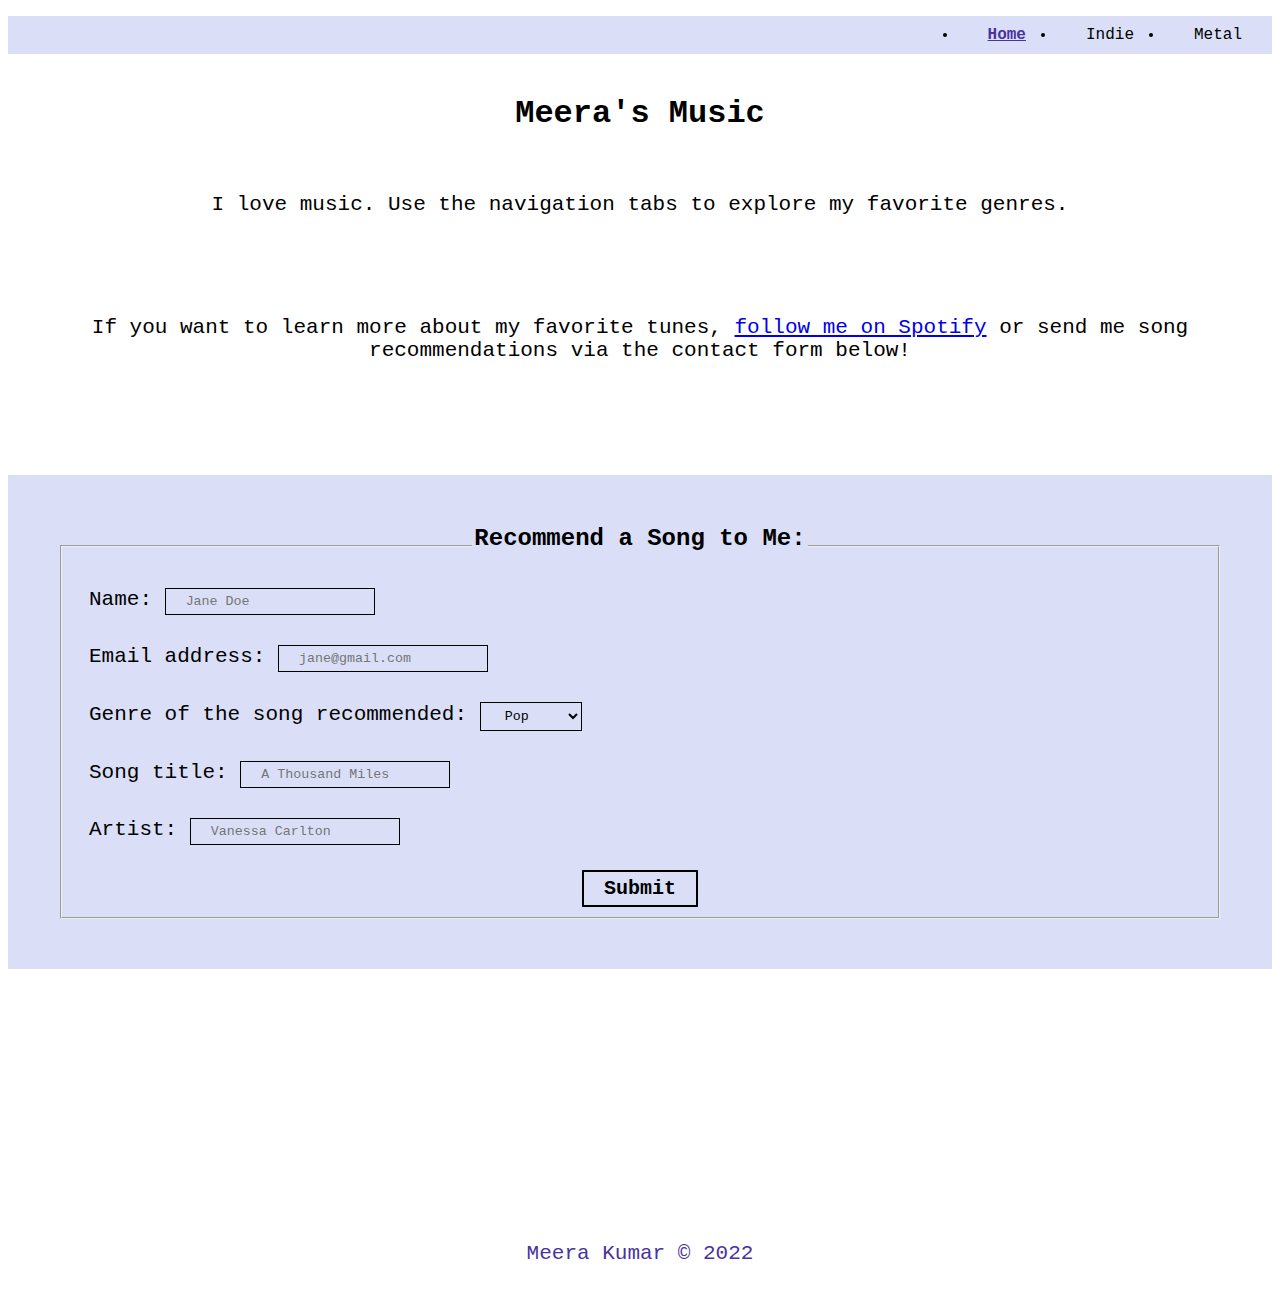
==== index.html @ 347bde45 "made nav bar responsive I also fix WAVE errors" ====
<!DOCTYPE html>
<html lang="en">
<head>
    <meta charset="UTF-8">
    <meta http-equiv="X-UA-Compatible" content="IE=edge">
    <meta name="viewport" content="width=device-width, initial-scale=1.0">
    <link rel="stylesheet" href="css/html5reset.css">
    <link rel="stylesheet" href="css/style.css">
    <title>Home - Meera's Music</title>
</head>
<body>
    <header>
        <div><a class="skip" href="#main">Skip to Main Content</a></div>
        <nav>
			<ul class="nav-links">
                <li class="nav-item current-nav-item"><a href="index.html">Home</a></li>
				<li class="nav-item"><a href="indie.html">Indie</a></li>
				<li class="nav-item"><a href="metal.html">Metal</a></li>
			</ul>
		</nav>
		<!-- The h1 is a semantic tag that aids accessibility -->
		<h1>Meera's Music</h1>
    </header>

    <main id="main">
        <p>
            I love music. Use the navigation tabs to explore my favorite genres.
        </p>
        <br>
        <p>
            If you want to learn more about my favorite tunes, 
            <a href="https://open.spotify.com/user/meerkato">follow me on Spotify</a> or 
            send me song recommendations via the contact form below!
        </p>
        <br><br><br><br>
        <form class="songrec" onsubmit="verify()">
            <fieldset>
                <legend>Recommend a Song to Me:</legend>
                <div class="input-div">
                    <label>
                        Name: 
                        <input type="text" name="name" id="name-input" placeholder="Jane Doe">
                    </label>
                </div>
                <div class="input-div">
                    <label>
                        Email address: 
                        <input type="email" name="email" id="email-input" placeholder="jane@gmail.com">
                    </label>
                </div>
                <div class="input-div">
                    <label>
                        Genre of the song recommended: 
                        <select id="genre-input">
                            <option value="indie">Indie</option>
                            <option value="metal">Metal</option>
                            <option value="pop" selected>Pop</option>
                            <option value="rock">Rock</option>
                            <option value="folk">Folk</option>
                        </select>
                    </label>
                </div>
                <div class="input-div">
                    <label>
                        Song title: 
                        <input type="text" name="title" id="title-input" placeholder="A Thousand Miles">
                    </label>
                </div>
                <div class="input-div">
                    <label>
                        Artist: 
                        <input type="text" name="artist" id="artist-input" placeholder="Vanessa Carlton">
                    </label>
                </div>
                <input type="submit" id="submit" value="Submit">
            </fieldset>
        </form>
    </main>

    <footer>
		<p>Meera Kumar &copy; 2022</p>
    </footer>
    <!-- <script src="https://requirejs.org/docs/release/2.3.5/minified/require.js"></script> -->
    <script src="js/node1.js"></script>
</body>
</html>
---- css/style.css ----
body {
    font-family: 'Courier New', Courier, monospace;
}
.skip {
    position: absolute;
    transform: translateY(-200%);
    transition: transform 0.3s;
}
a:focus {
    transform: translateY(0%);
}
.nav-links {
    padding-top: 10px;
    padding-bottom: 10px;
    display: flex;
    flex-direction: row;
    justify-content: flex-end;
    background-color: #DADFF7;
}
.nav-item a {
    padding: 30px;
    padding-top: 5px;
    color: black;
    text-decoration: none;
}
.current-nav-item a {
    color: #48339F;
    font-weight: bold;
    text-decoration: underline;
}
/* nav css above */

h1 {
    font-weight: bold;
    padding-top: 20px;
    padding-bottom: 20px;
    font-size: xx-large;
    margin-bottom: 10px;
    text-align: center;
}
h2 {
    padding: 20px 50px 20px 50px;
    color: #48339F;
    font-size: 25px;
    font-weight: bold;
}
.band-links {
    display: flex;
    flex-direction: column;
    justify-content: center;
    align-items: center;
}
.band-link {
    width: 30%;
    margin-left: 10%;
    margin-right: 10%;
    color: #48339F;
    text-align: center;
    text-decoration: none;
    border: 1px solid #48339F;
}
.album-list {
    padding-left: 20%;
}
.album-link {
    width: 20%;
    color: #48339F;
    text-align: center;
    text-decoration: none;
}
p {
    padding: 20px 50px 20px 50px;
    text-align: center;
    font-size: 21px;
}
.band-intro {
    display: none;
}

/* song rec form css below */
.songrec {
    padding: 50px;
    background-color:#DADFF7;
    text-align: center;
}
.songrec legend {
    font-size: x-large;
    padding-bottom: 15px;
    font-weight: bold;
}
.input-div {
    text-align: left;
    font-size: 21px;
    padding: 15px;
}
input {
    font-family: 'Courier New', Courier, monospace;
    padding: 5px 20px 5px 20px;
    border: 1px solid black;
    background-color: #DADFF7;
}
select {
    font-family: 'Courier New', Courier, monospace;
    padding: 5px 20px 5px 20px;
    border: 1px solid black;
    background-color: #DADFF7;
}
#submit {
    font-size: 20px;
    font-weight: bold;
    margin-top: 10px;
    padding: 5px 20px 5px 20px;
    border: 2px solid black;
    background-color: #DADFF7;
}
/* song rec form css above */

/* image gallery css below */
h3 {
    padding: 20px 50px 20px 50px;
    text-align: center;
    font-size: 21px;
}
.desc {
    background-color: #DADFF7;
    display: none;
}
.under-album {
    display: none;
}
.gallery-indie img {
    width: 100%;
}
.gallery-indie {
    padding-top: 20px;
    padding-bottom: 310%;
    display: grid;
    width: 90%;
    grid-template-columns: 80%;
    column-gap: 5%;
    row-gap: 5%;
    justify-content: center;
    align-items: center;
    margin: auto;
}

.album {
    display: flex;
    flex-direction: column;
}

.gallery-metal div img {
    width: 100%;
}
.gallery-metal div {
    width: 80%;
    display: flex;
    justify-content: center;
    
}
.gallery-metal {
    padding-top: 20px;
    display: flex;
    flex-direction: row;
    flex-wrap: wrap;
    gap: 30px;
    justify-content: center;
    align-items: center;
}

footer {
    color: #48339F;
    margin-top: 20%;
    font-size: small;
}

@media only screen and (min-width: 481px) { /*tablets*/
    .band-intro {
        display: block;
    }
    .band-links {
        flex-direction: row;
    }

    .gallery-indie {
        grid-template-columns: 45% 45%;
        padding-bottom: 40%;
    }
    .gallery-metal div {
        width: 45%;
    }
}

@media only screen and (min-width: 1024px) { /*desktops etc*/
    .under-album {
        display: block;
    }
    .gallery-indie {
        grid-template-columns: 30% 30% 30%;
        padding-bottom: 10%;
    }

    .gallery-metal div {
        width: 30%;
    }
}
/* 
Image sources

we have the facts: https://upload.wikimedia.org/wikipedia/en/thumb/1/1d/Death_Cab_For_Cutie-We_Have_the_Facts_and_We%27re_Voting_Yes.jpg/220px-Death_Cab_For_Cutie-We_Have_the_Facts_and_We%27re_Voting_Yes.jpg
airplanes: https://media.pitchfork.com/photos/5929be1dc0084474cd0c2e27/1:1/w_600/a101be9e.jpg
transat: https://upload.wikimedia.org/wikipedia/en/e/e9/Transatlanticism.jpg
plans: https://upload.wikimedia.org/wikipedia/en/b/b6/Death_Cab_For_Cutie_-_Plans.png
narrow stairs: https://upload.wikimedia.org/wikipedia/en/c/c6/Narrow_stairs.jpg
codes and keys: https://upload.wikimedia.org/wikipedia/en/5/5b/Codes_And_Keys_Death_Cab_For_Cutie.jpg
kintsugi: https://upload.wikimedia.org/wikipedia/en/9/94/Death_Cab_For_Cutie_-_Kintsugi.jpg
tyft: https://upload.wikimedia.org/wikipedia/en/thumb/1/15/Tyftdeathcab.jpg/220px-Tyftdeathcab.jpg
asphalt meadows: https://media.pitchfork.com/photos/627b1cf13ad2357aeadc920d/master/w_1280%2Cc_limit/death-cab-for-cutie-asphalt-meadows.jpg
photo: https://upload.wikimedia.org/wikipedia/en/0/0d/DeathCabPhotoAlbum.jpg

creatures: https://upload.wikimedia.org/wikipedia/en/e/e7/Motionless_in_white_creatures.jpg
infamous: https://upload.wikimedia.org/wikipedia/en/d/da/Motionless_in_white_infamous.jpg
reincarnate: https://upload.wikimedia.org/wikipedia/en/e/ea/Motionless_in_white_reincarnate.jpg
graveyard shift: https://upload.wikimedia.org/wikipedia/en/8/88/GraveyardShift.jpg
disguise: https://upload.wikimedia.org/wikipedia/en/b/b1/DisguiseMIWcover.jpg
scoring the end of the world: https://i.scdn.co/image/ab67616d0000b2733528a891d36d16d760cda271

every trick: https://upload.wikimedia.org/wikipedia/en/a/a2/EveryTrickintheBookcover.jpg
silver scream: https://upload.wikimedia.org/wikipedia/en/b/bd/Ice_Nine_Kills_%E2%80%93_The_Silver_Scream.png
horrorwood: https://upload.wikimedia.org/wikipedia/en/e/e9/The_Silver_Scream_2_Welcome_to_Horrorwood_Album_Artwork.jpg
*/
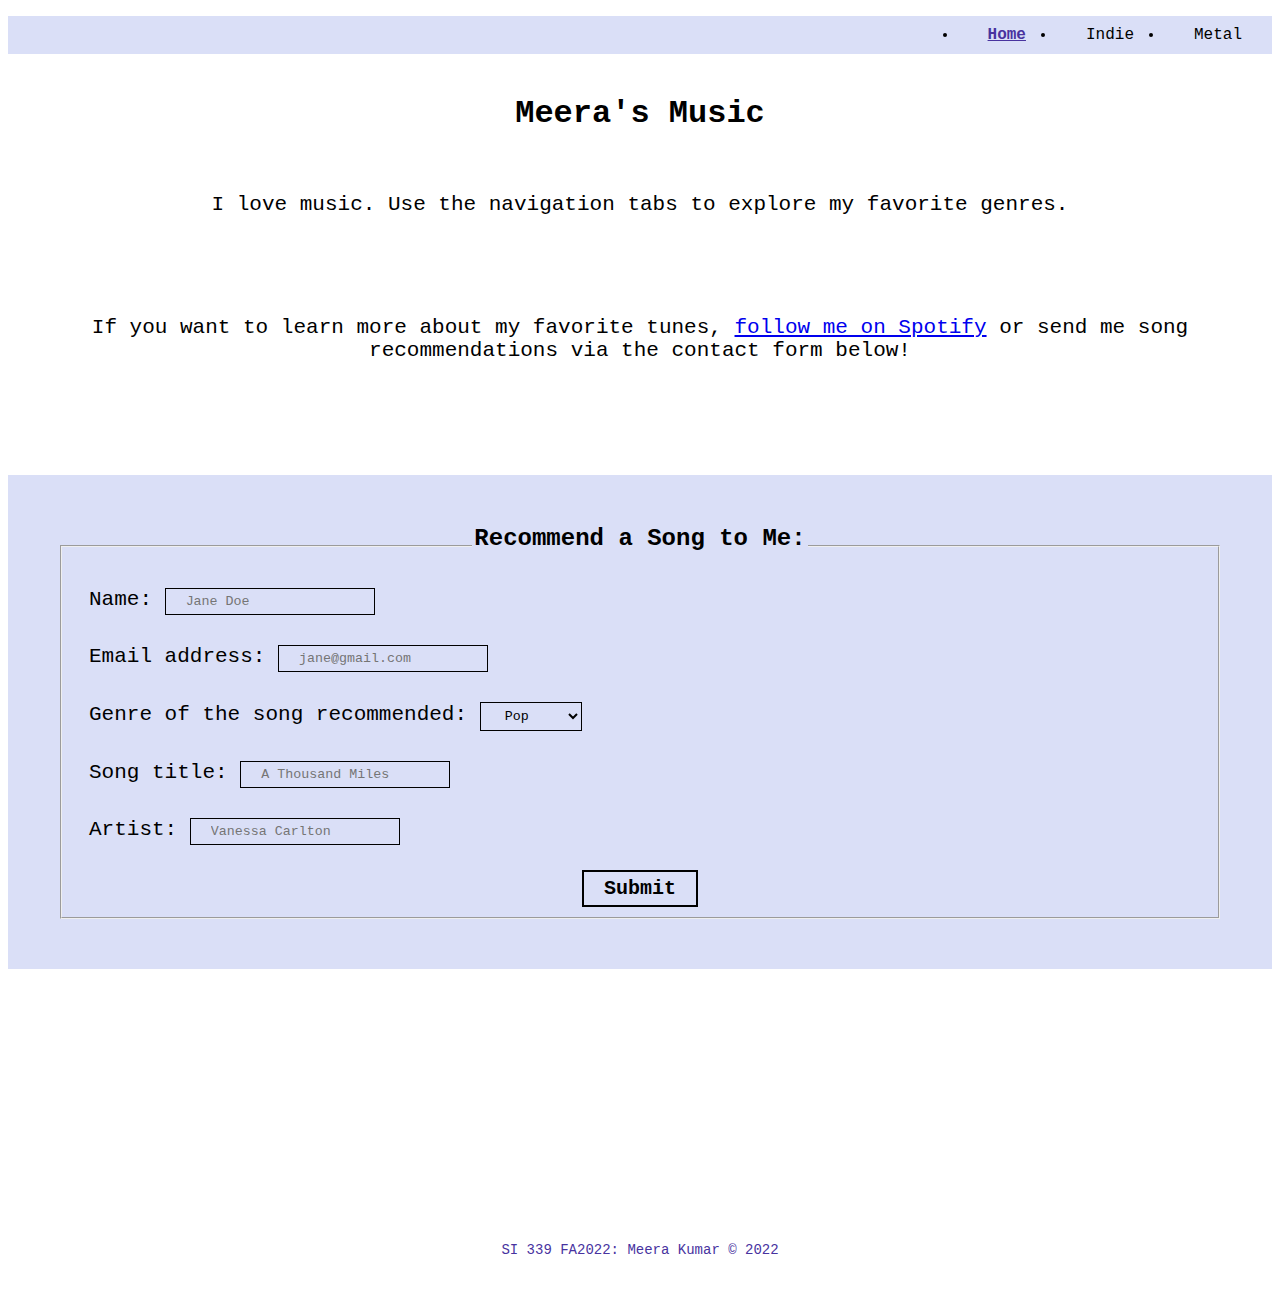
==== commit 6fc9bca8: "Attempt at adding php functionality to form" ====
--- a/index.html
+++ b/index.html
@@ -33,7 +33,7 @@
             send me song recommendations via the contact form below!
         </p>
         <br><br><br><br>
-        <form class="songrec" onsubmit="verify()">
+        <form class="songrec" method="post" action="submit.php">
             <fieldset>
                 <legend>Recommend a Song to Me:</legend>
                 <div class="input-div">
@@ -51,7 +51,7 @@
                 <div class="input-div">
                     <label>
                         Genre of the song recommended: 
-                        <select id="genre-input">
+                        <select id="genre-input" name="genre">
                             <option value="indie">Indie</option>
                             <option value="metal">Metal</option>
                             <option value="pop" selected>Pop</option>
@@ -72,13 +72,14 @@
                         <input type="text" name="artist" id="artist-input" placeholder="Vanessa Carlton">
                     </label>
                 </div>
-                <input type="submit" id="submit" value="Submit">
+                <input type="button" id="submit" value="Submit" onclick="verify()">
+                <input type="submit" id="hidden-submit" value="HiddenSubmit">
             </fieldset>
         </form>
     </main>
 
     <footer>
-		<p>Meera Kumar &copy; 2022</p>
+		<p>SI 339 FA2022: Meera Kumar &copy; 2022</p>
     </footer>
     <!-- <script src="https://requirejs.org/docs/release/2.3.5/minified/require.js"></script> -->
     <script src="js/node1.js"></script>
--- a/css/style.css
+++ b/css/style.css
@@ -113,6 +113,9 @@
     border: 2px solid black;
     background-color: #DADFF7;
 }
+#hidden-submit {
+    display: none;
+}
 /* song rec form css above */
 
 /* image gallery css below */
@@ -121,9 +124,16 @@
     text-align: center;
     font-size: 21px;
 }
+.album {
+    display: block;
+    max-height: 275px;
+    overflow: scroll;
+    margin-top: 20px;
+}
 .desc {
     background-color: #DADFF7;
     display: none;
+    height: 275px;
 }
 .under-album {
     display: none;
@@ -132,8 +142,8 @@
     width: 100%;
 }
 .gallery-indie {
-    padding-top: 20px;
-    padding-bottom: 310%;
+    padding-top: 50px;
+    margin-bottom: 310%;
     display: grid;
     width: 90%;
     grid-template-columns: 80%;
@@ -144,9 +154,13 @@
     margin: auto;
 }
 
-.album {
+.gallery-metal .album {
+    max-height: 300px;
     display: flex;
     flex-direction: column;
+}
+.gallery-metal .desc {
+    height: 300px;
 }
 
 .gallery-metal div img {
@@ -168,13 +182,27 @@
     align-items: center;
 }
 
-footer {
+footer p {
     color: #48339F;
     margin-top: 20%;
-    font-size: small;
+    text-align: center;
+    font-size: 14px;
 }
 
 @media only screen and (min-width: 481px) { /*tablets*/
+    .album {
+        max-height: 337px;
+    }
+    .desc {
+        height: 337px;
+    }
+    .gallery-metal .album {
+        max-height: 370px;
+    }
+    .gallery-metal .desc {
+        height: 370px;
+    }
+
     .band-intro {
         display: block;
     }
@@ -184,7 +212,7 @@
 
     .gallery-indie {
         grid-template-columns: 45% 45%;
-        padding-bottom: 40%;
+        margin-bottom: 40%;
     }
     .gallery-metal div {
         width: 45%;
@@ -192,12 +220,25 @@
 }
 
 @media only screen and (min-width: 1024px) { /*desktops etc*/
+    .album {
+        max-height: 460px;
+    }
+    .desc {
+        height: 400px;
+    }
+    .gallery-metal .album {
+        max-height: 491px;
+    }
+    .gallery-metal .desc {
+        height: 491px;
+    }
+    
     .under-album {
         display: block;
     }
     .gallery-indie {
         grid-template-columns: 30% 30% 30%;
-        padding-bottom: 10%;
+        margin-bottom: 10%;
     }
 
     .gallery-metal div {
